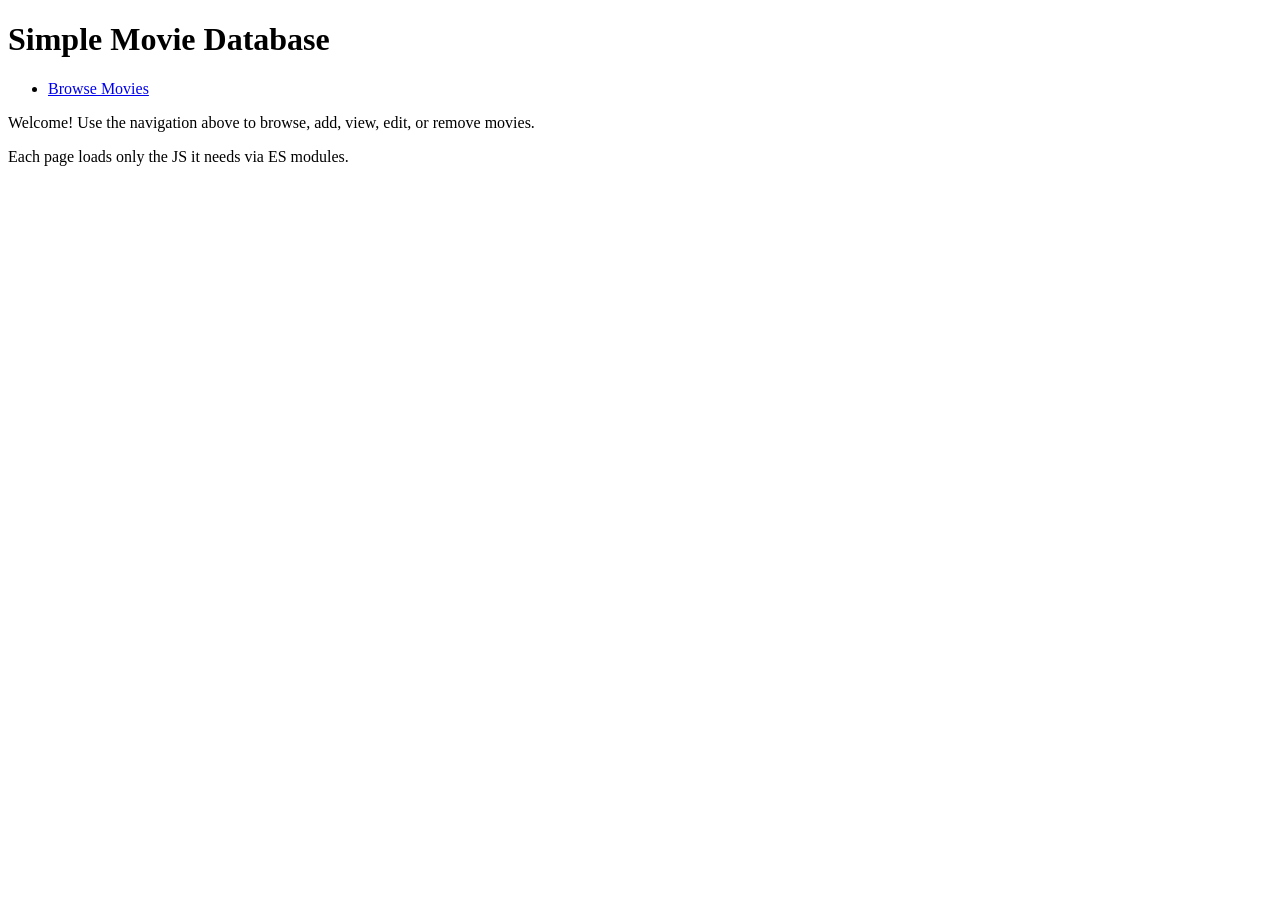
==== src/Smdb.Csr/wwwroot/index.html @ 105ef5f4 "Add SimpleMDB Landing Page" ====
<!doctype html>
<html lang="en">
  <head>
    <meta charset="utf-8" />
    <title>Simple Movie Database</title>
    <meta name="viewport" content="width=device-width, initial-scale=1" />
    <link rel="stylesheet" href="/styles/main.css" />
  </head>
  <body>
    <header>
      <h1>Simple Movie Database</h1>
      <nav>
        <ul>
          <li><a href="/movies/index.html" class="btn">Browse Movies</a></li>
        </ul>
      </nav>
    </header>
    <main>
      <div class="container">
        <p>
          Welcome! Use the navigation above to browse, add, view, edit, or
          remove movies.
        </p>
        <p class="meta">Each page loads only the JS it needs via ES modules.</p>
      </div>
    </main>
  </body>
</html>
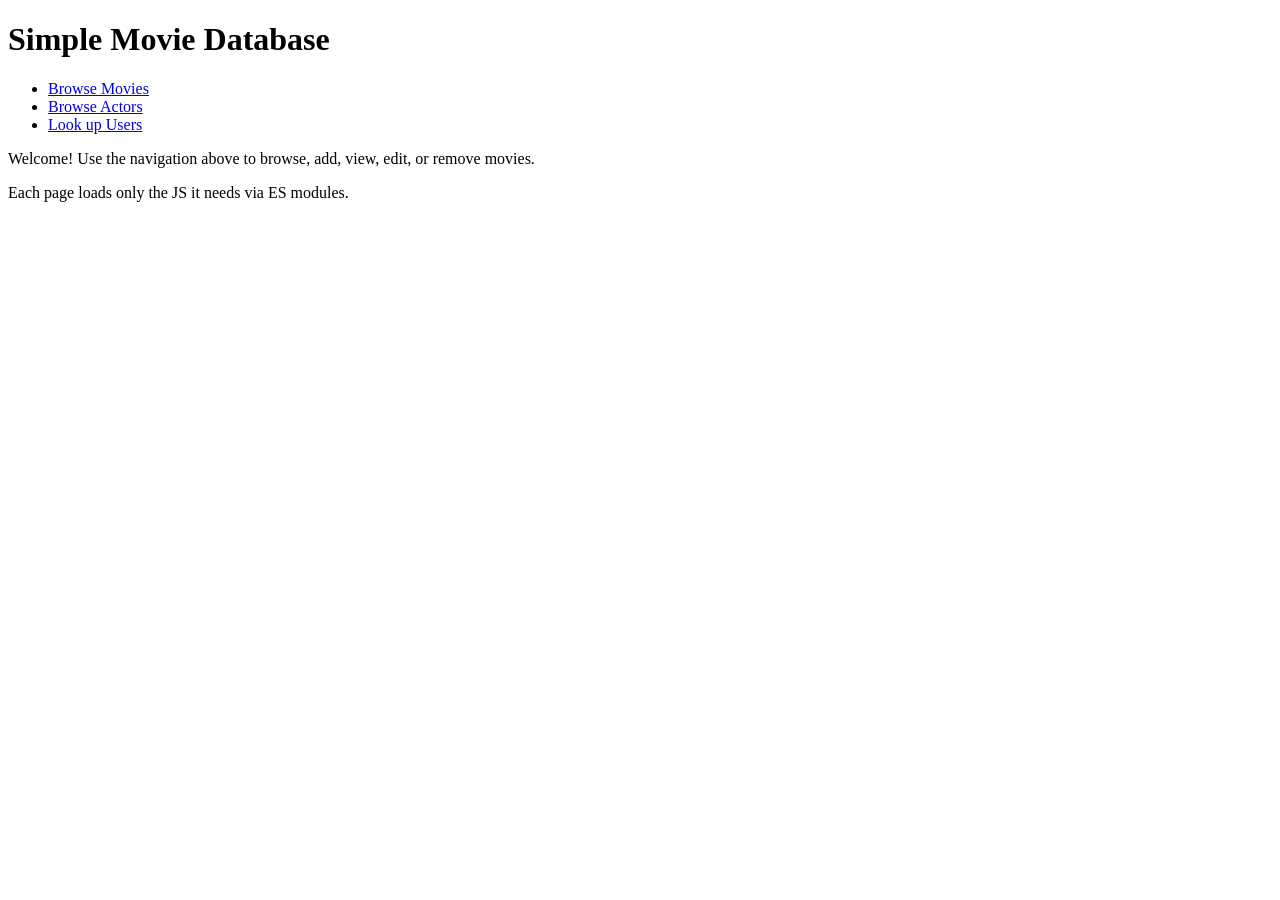
==== commit 3b76aee7: "Added  Browse Actor, Look Up Users navegation list" ====
--- a/src/Smdb.Csr/wwwroot/index.html
+++ b/src/Smdb.Csr/wwwroot/index.html
@@ -6,15 +6,19 @@
     <meta name="viewport" content="width=device-width, initial-scale=1" />
     <link rel="stylesheet" href="/styles/main.css" />
   </head>
+
   <body>
     <header>
       <h1>Simple Movie Database</h1>
       <nav>
         <ul>
           <li><a href="/movies/index.html" class="btn">Browse Movies</a></li>
+          <li><a href="/actors/index.html" class="btn">Browse Actors</a></li>
+          <li><a href="/users/index.html" class="btn">Look up Users</a></li>
         </ul>
       </nav>
     </header>
+
     <main>
       <div class="container">
         <p>
